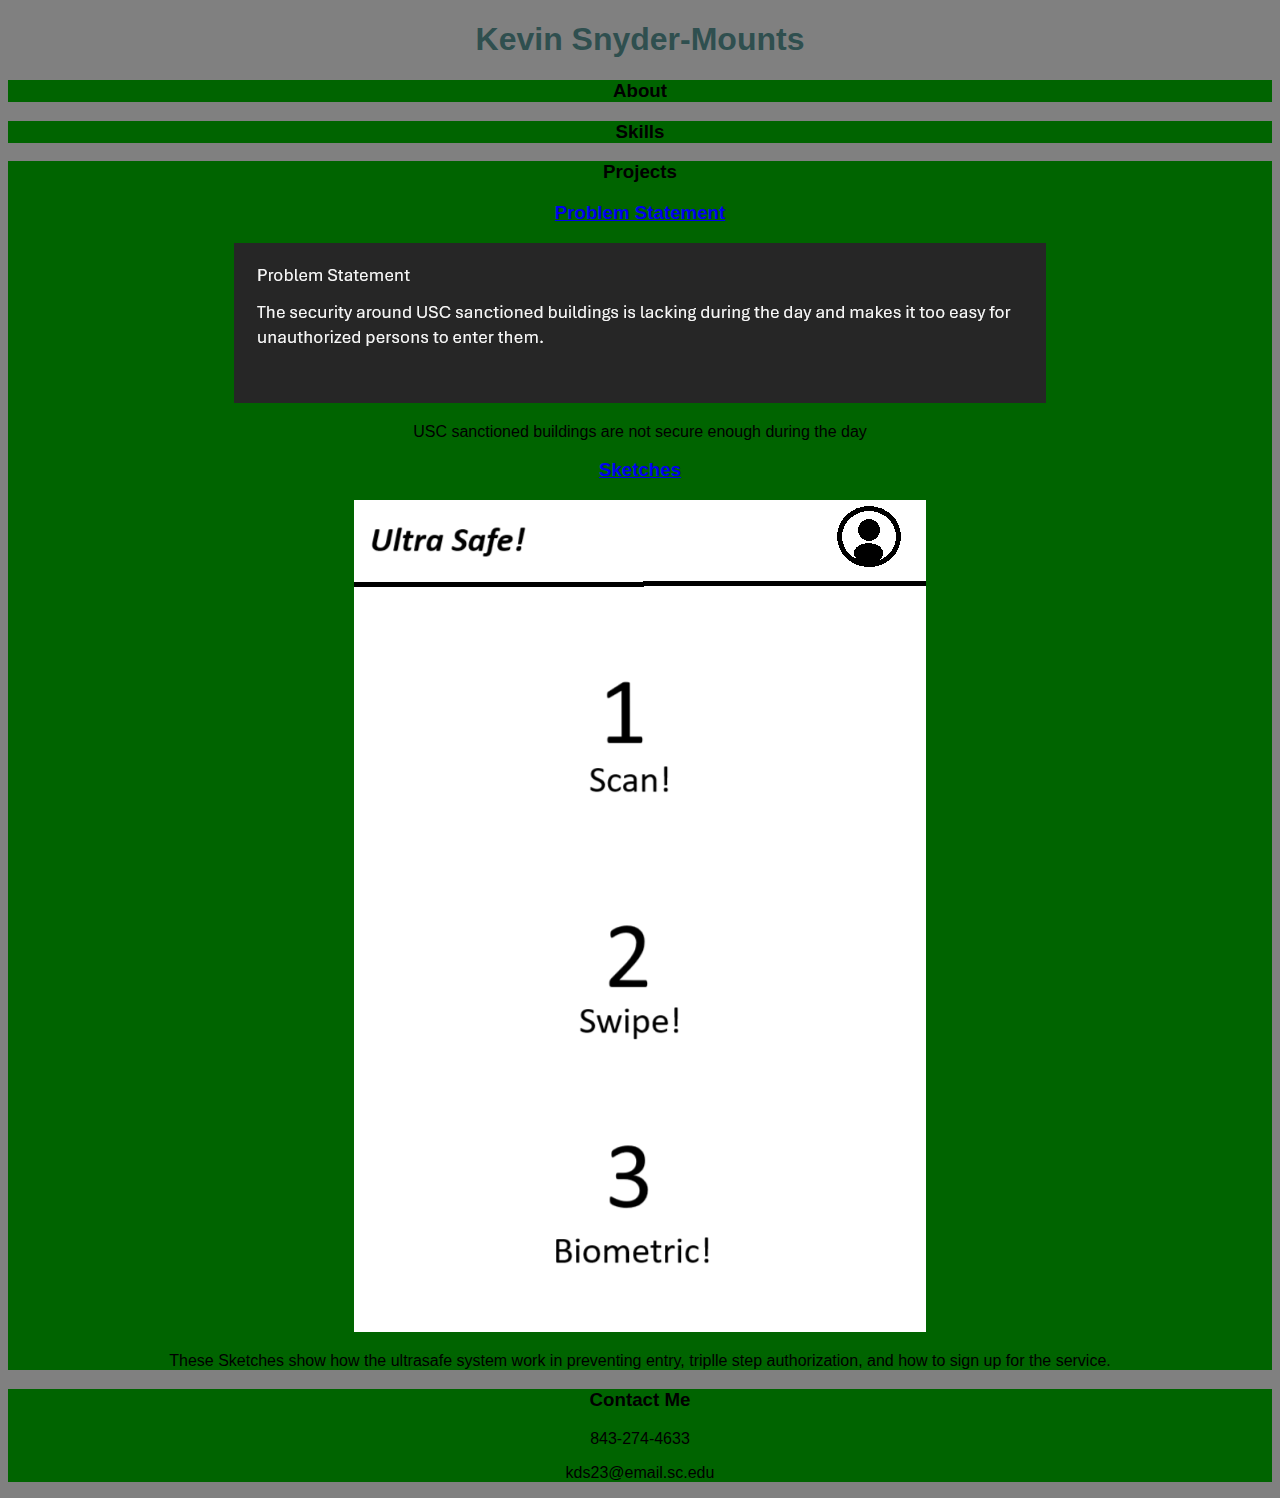
==== index.html @ a8f4174b "No" ====
<!DOCTYPE html>
<html> 
    <head>
        <title>CSCE 190: Kevin Snyder-Mounts</title>
        <link rel="stylesheet" href="styles.css">
    </head>
    <body>
        <h1>Kevin Snyder-Mounts</h1>
        <div class = "about">
            <h3>About</h3>
            <p></p>
        </div>
        <div class = "skills">
            <h3>Skills</h3>

        </div>
        <div class = "projects">
            <h3>Projects</h3>
            <a href="files/Problem_Statement.pdf"><h3>Problem Statement</h3></a>
            <a href="files/Problem_Statement.pdf"><img src="images/problem.png"></a>
            <p>USC sanctioned buildings are not secure enough during the day</p>
            <a href="files/Ske.pdf"><h3>Sketches</h3></a>
            <a href="files/Ske.pdf"><img src="images/ultrasafe_homePage.png"></a>
            <p>
               These Sketches show how the ultrasafe system work in preventing entry, triplle step authorization, and how to sign up for the service.
            </p>
        </div>
        <div class = "contact">
            <h3>Contact Me</h3>
            <p>843-274-4633</p>
            <p>kds23@email.sc.edu</p>
            
        </div>
    </body>
</html>
---- styles.css ----
body {
    text-align: center;
    font-family: Arial, Helvetica, sans-serif;
    background-color: grey;
}

h1 {
    color:darkslategray;
}

.about {
    background-color: darkgreen;
}

.skills {
    background-color: darkgreen;
}

.projects {
    background-color: darkgreen;
}

.contact {
    background-color: darkgreen;
}
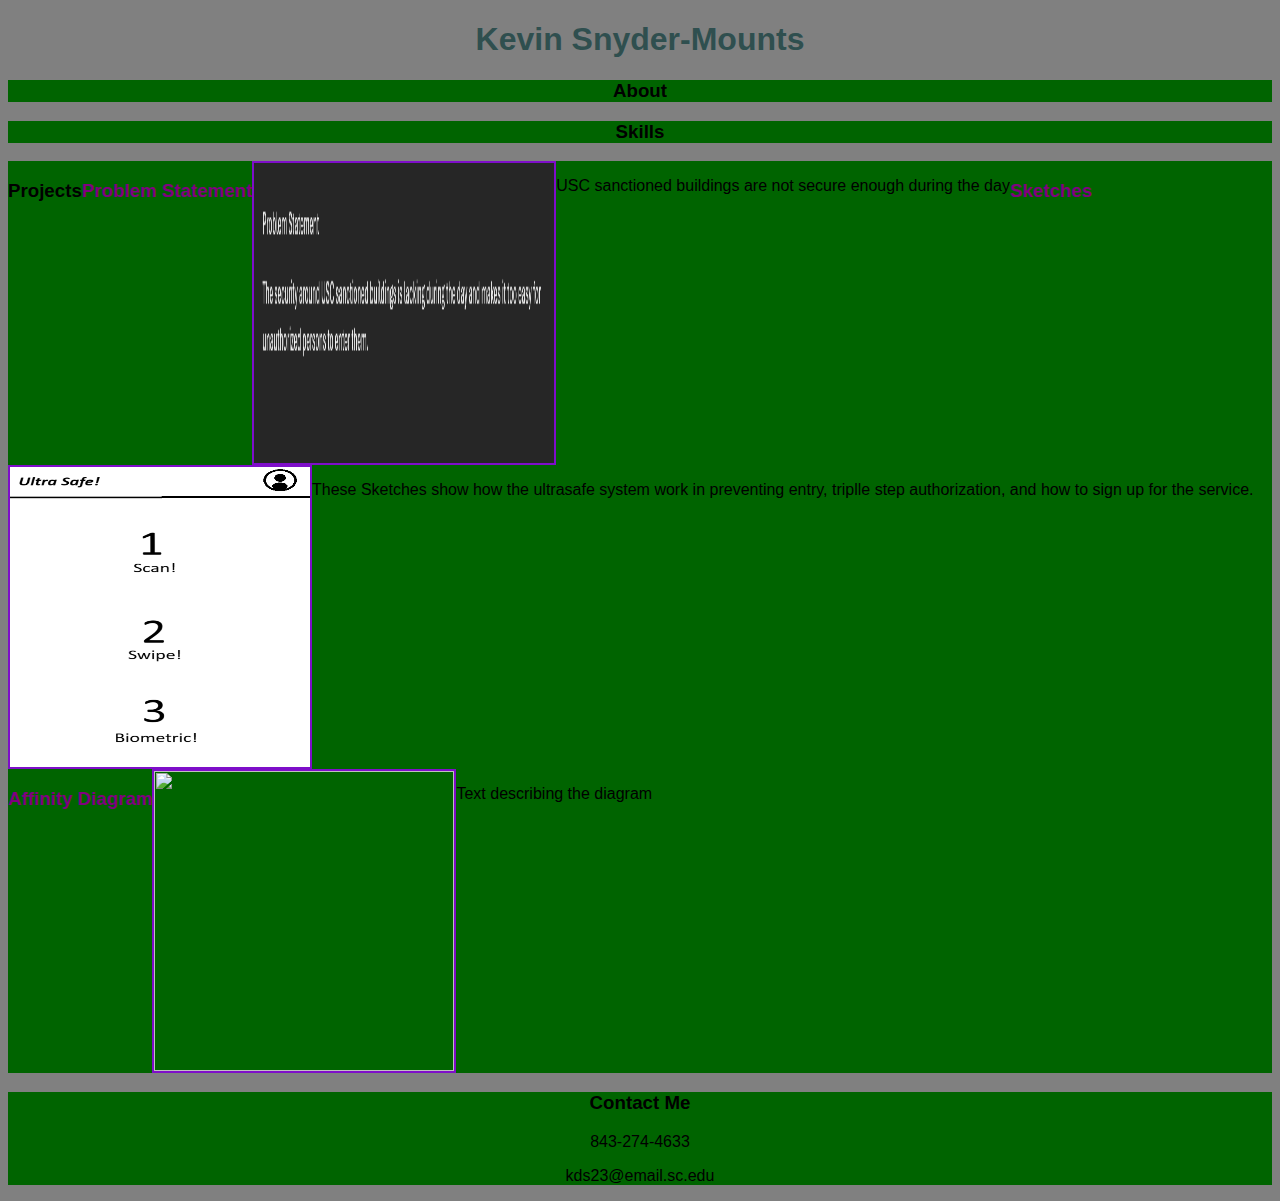
==== commit 7c7768bd: "u" ====
--- a/index.html
+++ b/index.html
@@ -24,6 +24,12 @@
             <p>
                These Sketches show how the ultrasafe system work in preventing entry, triplle step authorization, and how to sign up for the service.
             </p>
+            <a href="files/AffinityDiagram.pdf"><h3>Affinity Diagram</h3></a>
+            <a href="files/AffinityDiagram.pdf"><img src="images/AffinityDiagram.png"></a>
+            <p>
+                Text describing the diagram
+            </p>
+
         </div>
         <div class = "contact">
             <h3>Contact Me</h3>
--- a/styles.css
+++ b/styles.css
@@ -16,10 +16,39 @@
     background-color: darkgreen;
 }
 
+a {  /* change the appearance of ALL links */
+    text-decoration: none;
+    color: purple;
+}
+.project p {  /* change the appearance of paragraph tags inside .project divs */
+    text-align: center;
+    margin: 15px;
+}
+
 .projects {
     background-color: darkgreen;
 }
 
+.projects img{
+    width: 300px;
+    height: 300px;
+    margin: 10px;
+    border: 2px solid rgb(126, 14, 201); /* choose a color */
+    display: block;
+    margin: auto;
+}
+
+.projects {   display:flex; flex-wrap:wrap;  }  /* condensed to save space */
+
+.project {
+    width: 30%;
+    margin: 10px;
+    padding: 20px 10px;
+    background: white;  /* pick a color */
+    border-radius: 25%;
+}
+
+
 .contact {
     background-color: darkgreen;
-}+}
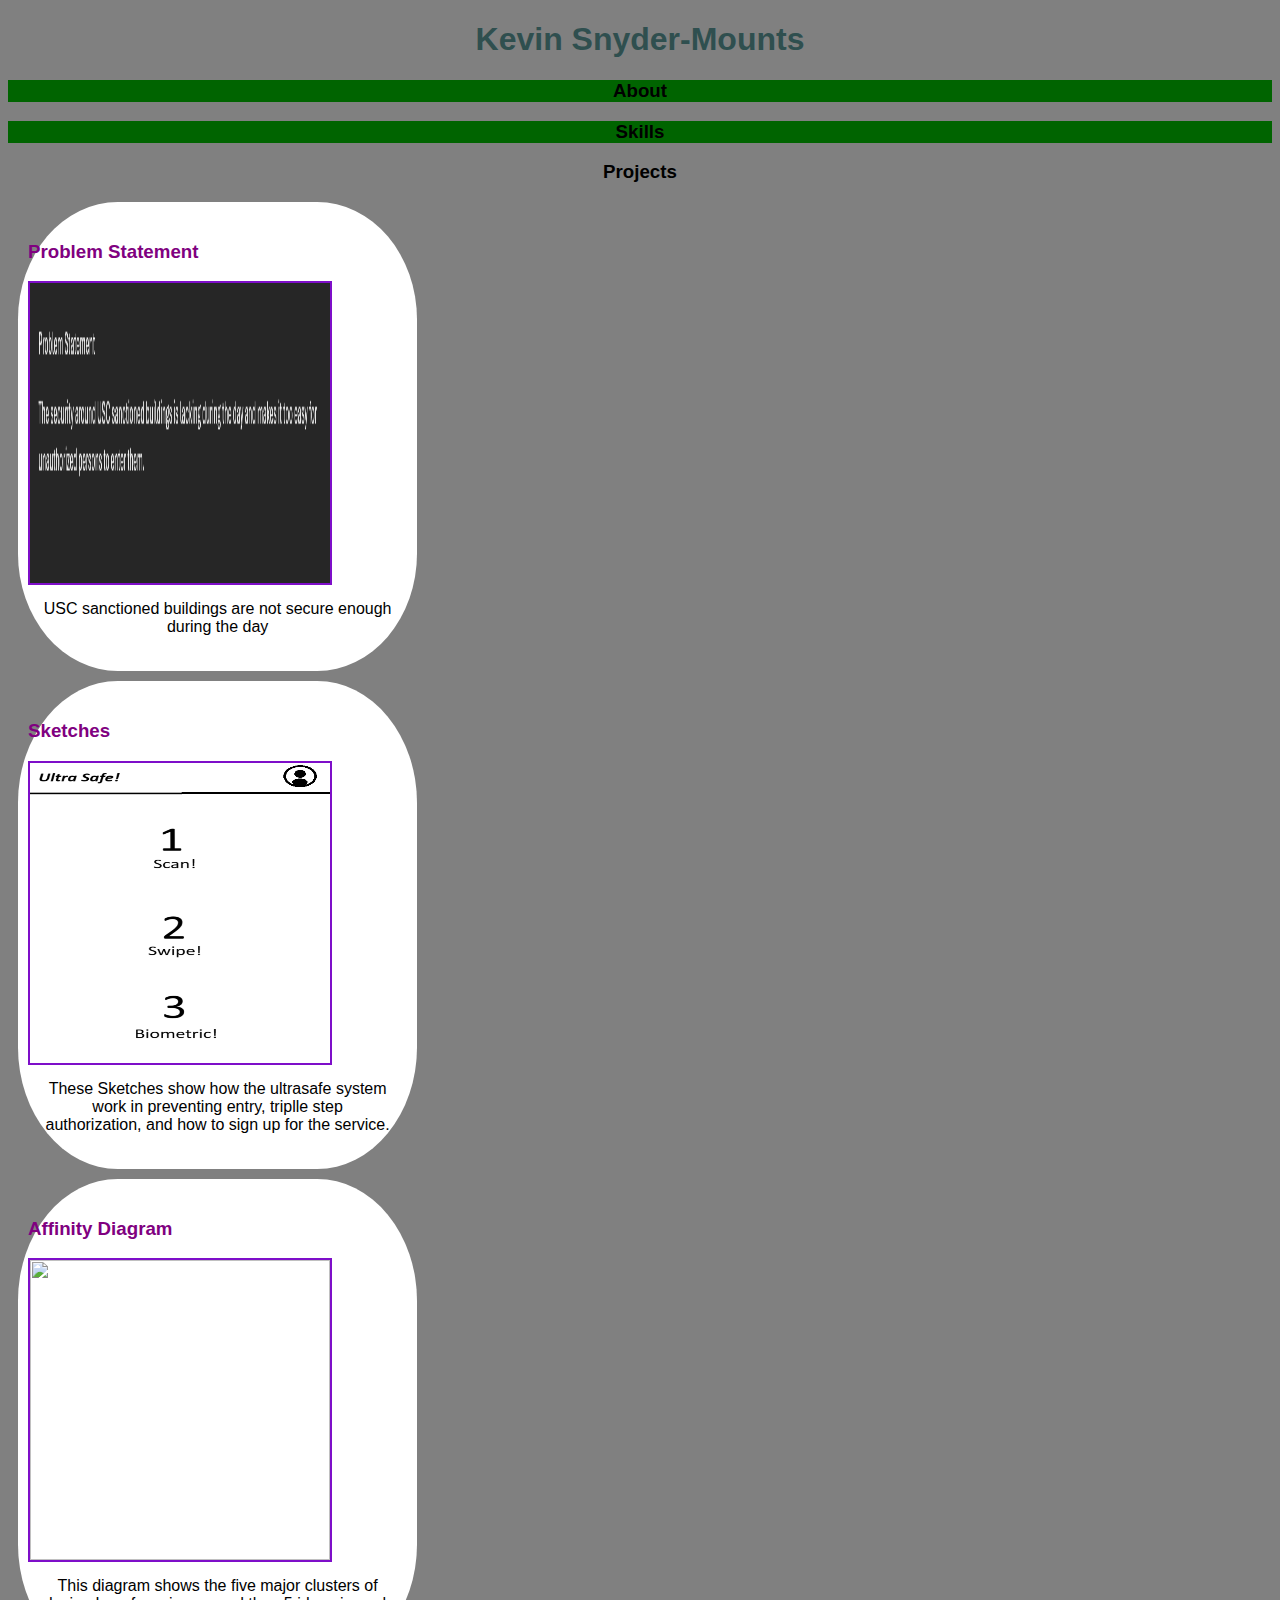
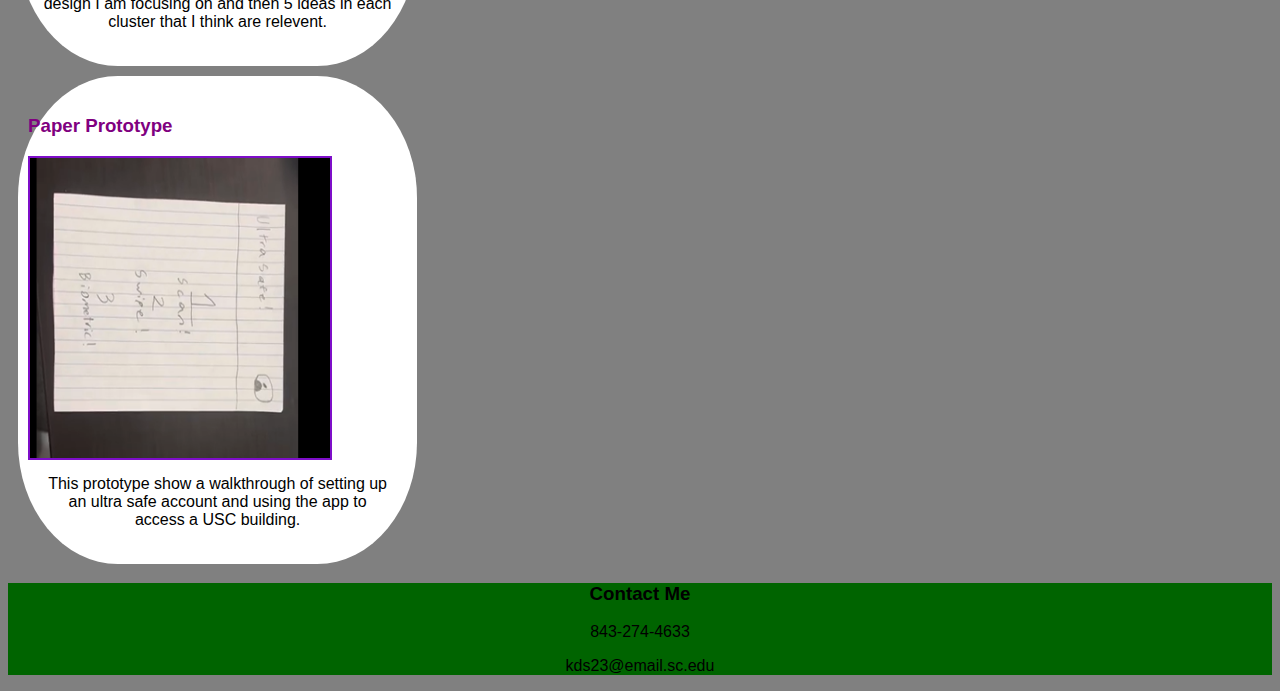
==== commit e4352bef: "n" ====
--- a/index.html
+++ b/index.html
@@ -14,22 +14,30 @@
             <h3>Skills</h3>
 
         </div>
-        <div class = "projects">
-            <h3>Projects</h3>
+        <h3>Projects</h3>
+        <div class = "project">
             <a href="files/Problem_Statement.pdf"><h3>Problem Statement</h3></a>
             <a href="files/Problem_Statement.pdf"><img src="images/problem.png"></a>
             <p>USC sanctioned buildings are not secure enough during the day</p>
+        </div>
+        <div class = "project">
             <a href="files/Ske.pdf"><h3>Sketches</h3></a>
             <a href="files/Ske.pdf"><img src="images/ultrasafe_homePage.png"></a>
             <p>
                These Sketches show how the ultrasafe system work in preventing entry, triplle step authorization, and how to sign up for the service.
             </p>
+        </div>
+        <div class = "project">
             <a href="files/AffinityDiagram.pdf"><h3>Affinity Diagram</h3></a>
             <a href="files/AffinityDiagram.pdf"><img src="images/AffinityDiagram.png"></a>
             <p>
-                Text describing the diagram
+                This diagram shows the five major clusters of design I am focusing on and then 5 ideas in each cluster that I think are relevent.
             </p>
-
+        </div>
+        <div class = "project">
+            <a href="https://youtu.be/QejJAudgiD4"><h3>Paper Prototype</h3></a> 
+            <a href="https://youtu.be/QejJAudgiD4"><img src="images/paperProto.png"></a>
+            <p>This prototype show a walkthrough of setting up an ultra safe account and using the app to access a USC building.</p>
         </div>
         <div class = "contact">
             <h3>Contact Me</h3>
--- a/styles.css
+++ b/styles.css
@@ -25,11 +25,11 @@
     margin: 15px;
 }
 
-.projects {
+.project {
     background-color: darkgreen;
 }
 
-.projects img{
+.project img{
     width: 300px;
     height: 300px;
     margin: 10px;
@@ -38,7 +38,7 @@
     margin: auto;
 }
 
-.projects {   display:flex; flex-wrap:wrap;  }  /* condensed to save space */
+.project {   display:flex; flex-wrap:wrap;  }  /* condensed to save space */
 
 .project {
     width: 30%;
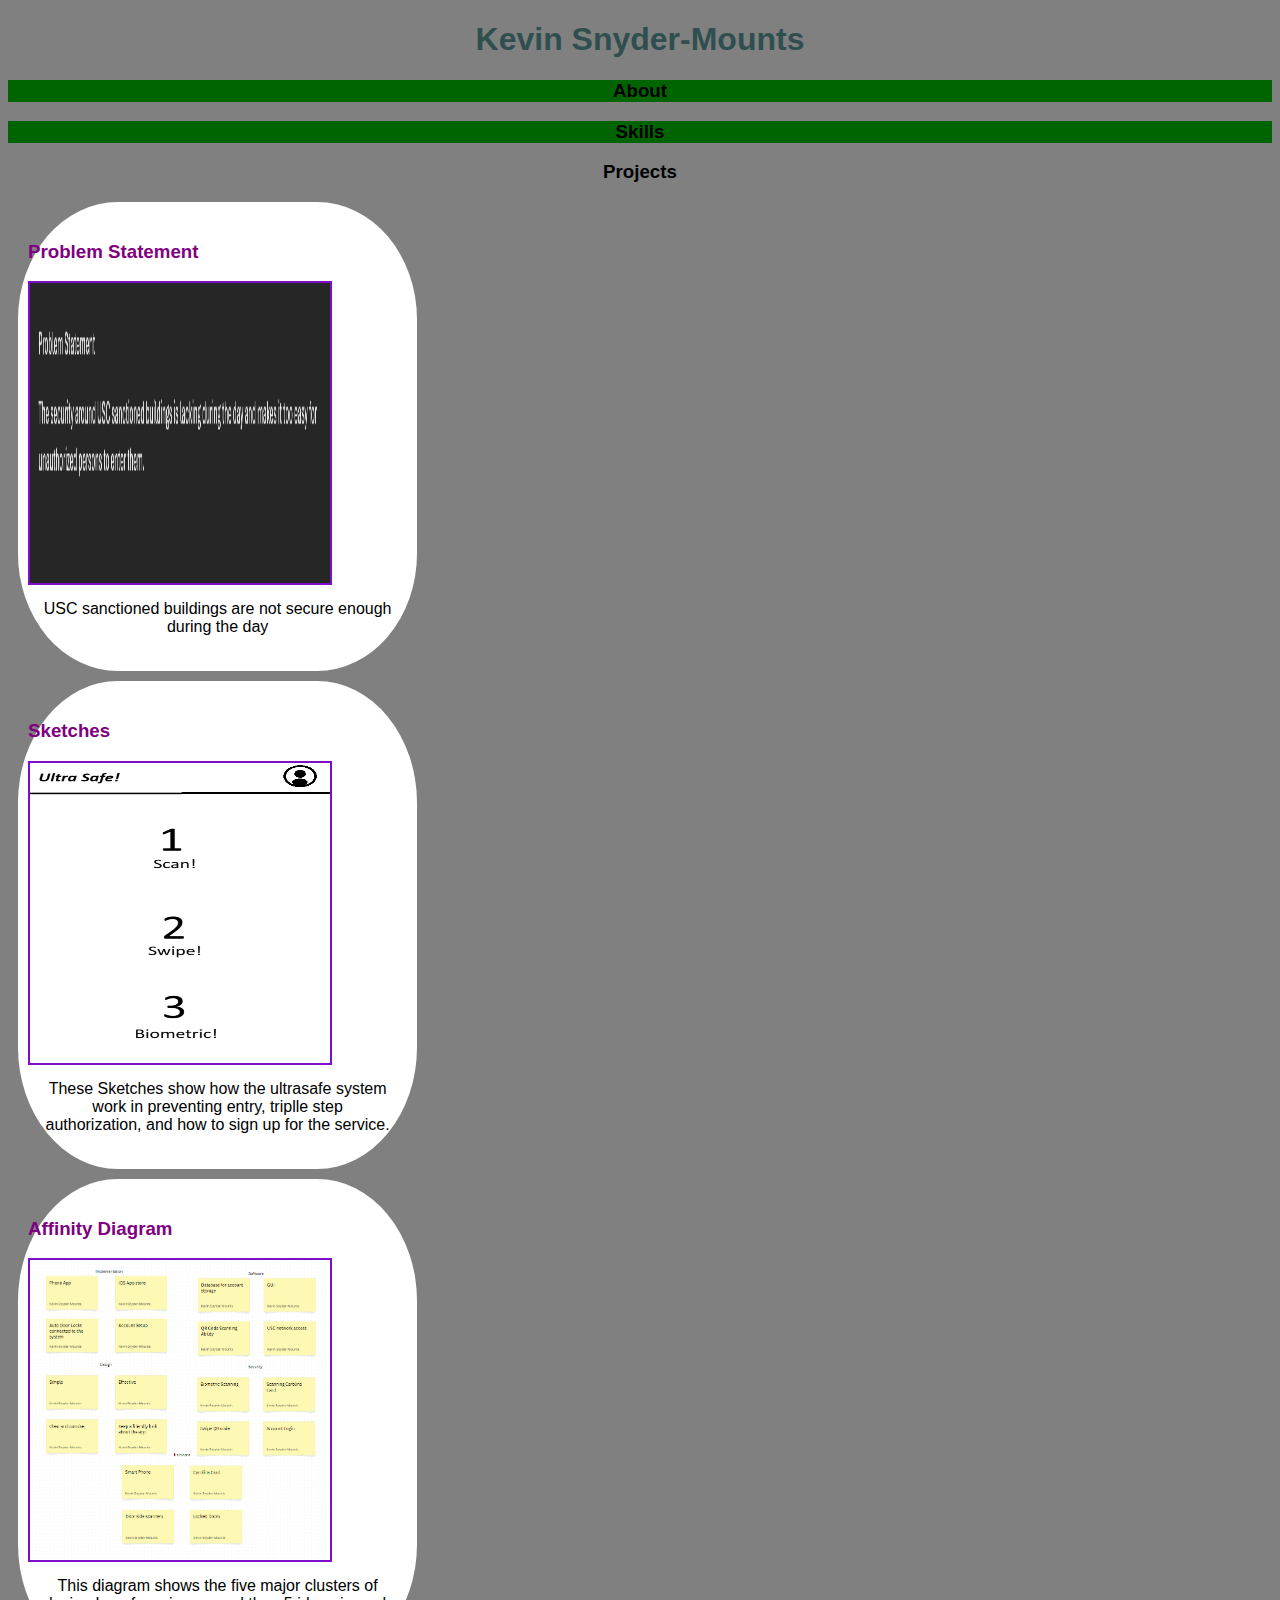
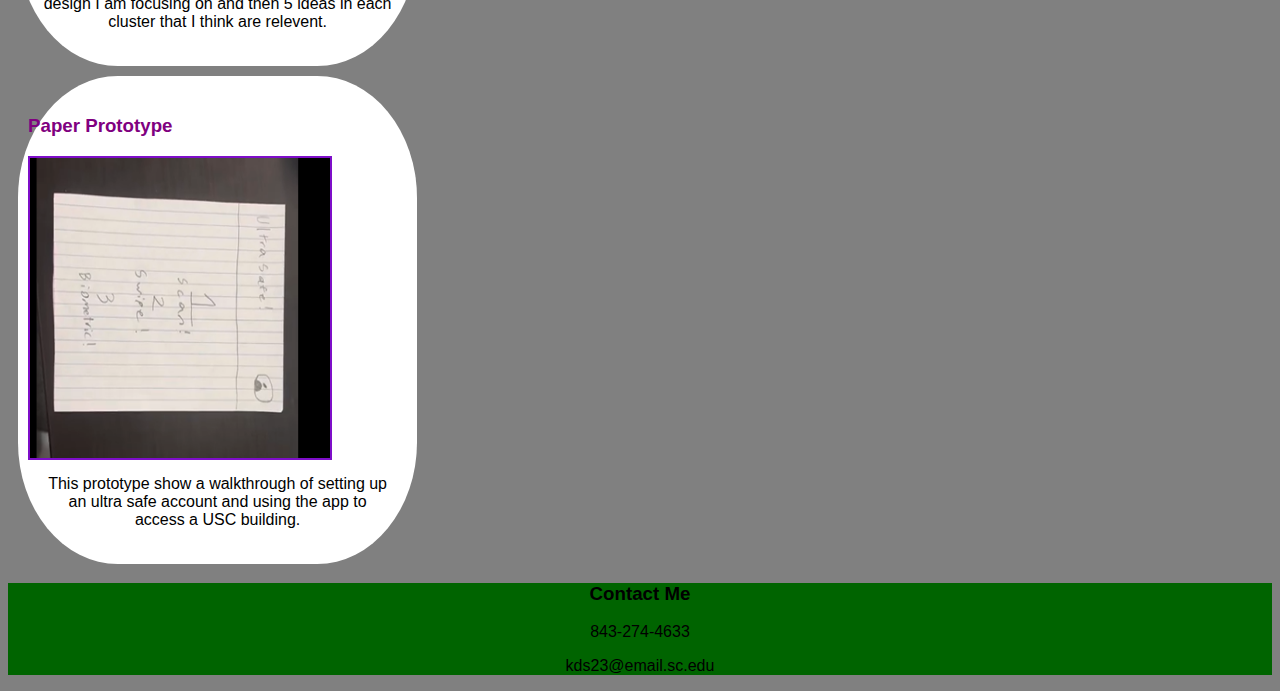
==== commit 15d1e94e: "aff" ====
--- a/index.html
+++ b/index.html
@@ -29,7 +29,7 @@
         </div>
         <div class = "project">
             <a href="files/AffinityDiagram.pdf"><h3>Affinity Diagram</h3></a>
-            <a href="files/AffinityDiagram.pdf"><img src="images/AffinityDiagram.png"></a>
+            <a href="files/AffinityDiagram.pdf"><img src="images/AffintyDiagram.png"></a>
             <p>
                 This diagram shows the five major clusters of design I am focusing on and then 5 ideas in each cluster that I think are relevent.
             </p>
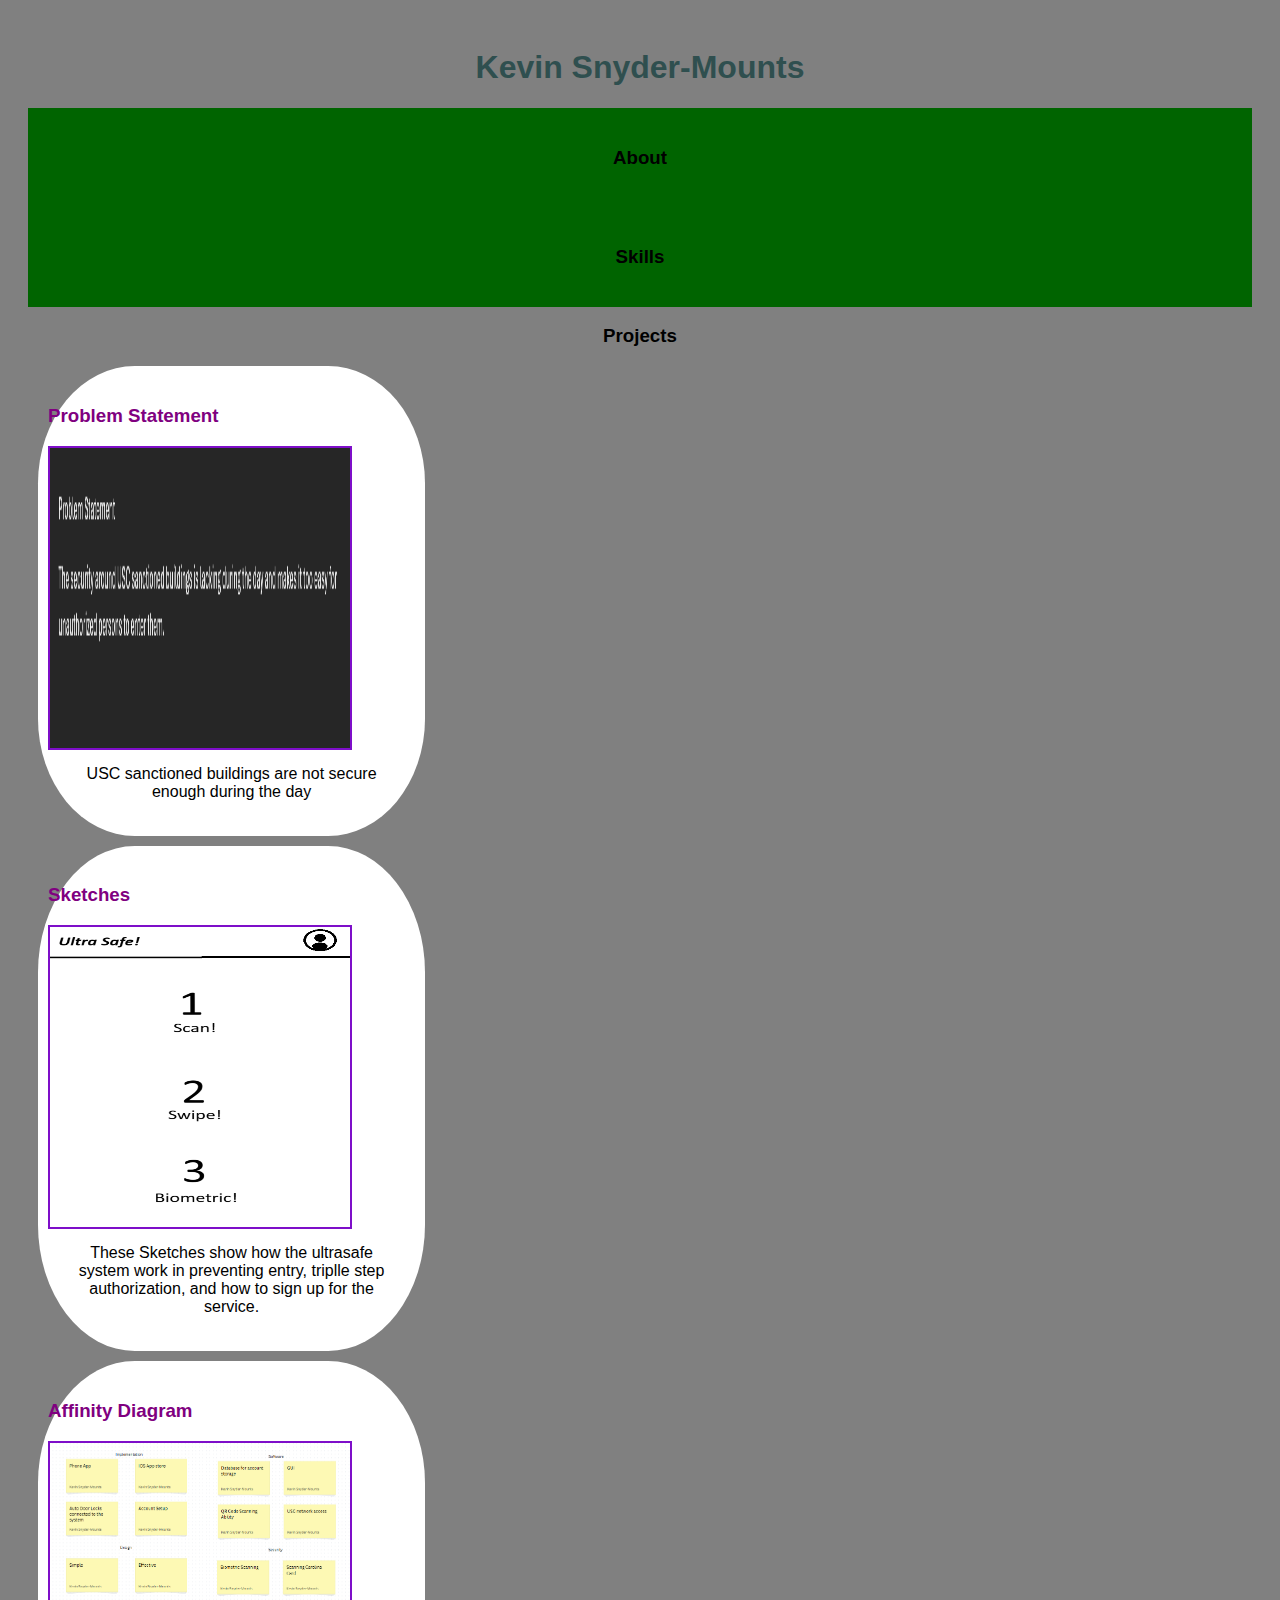
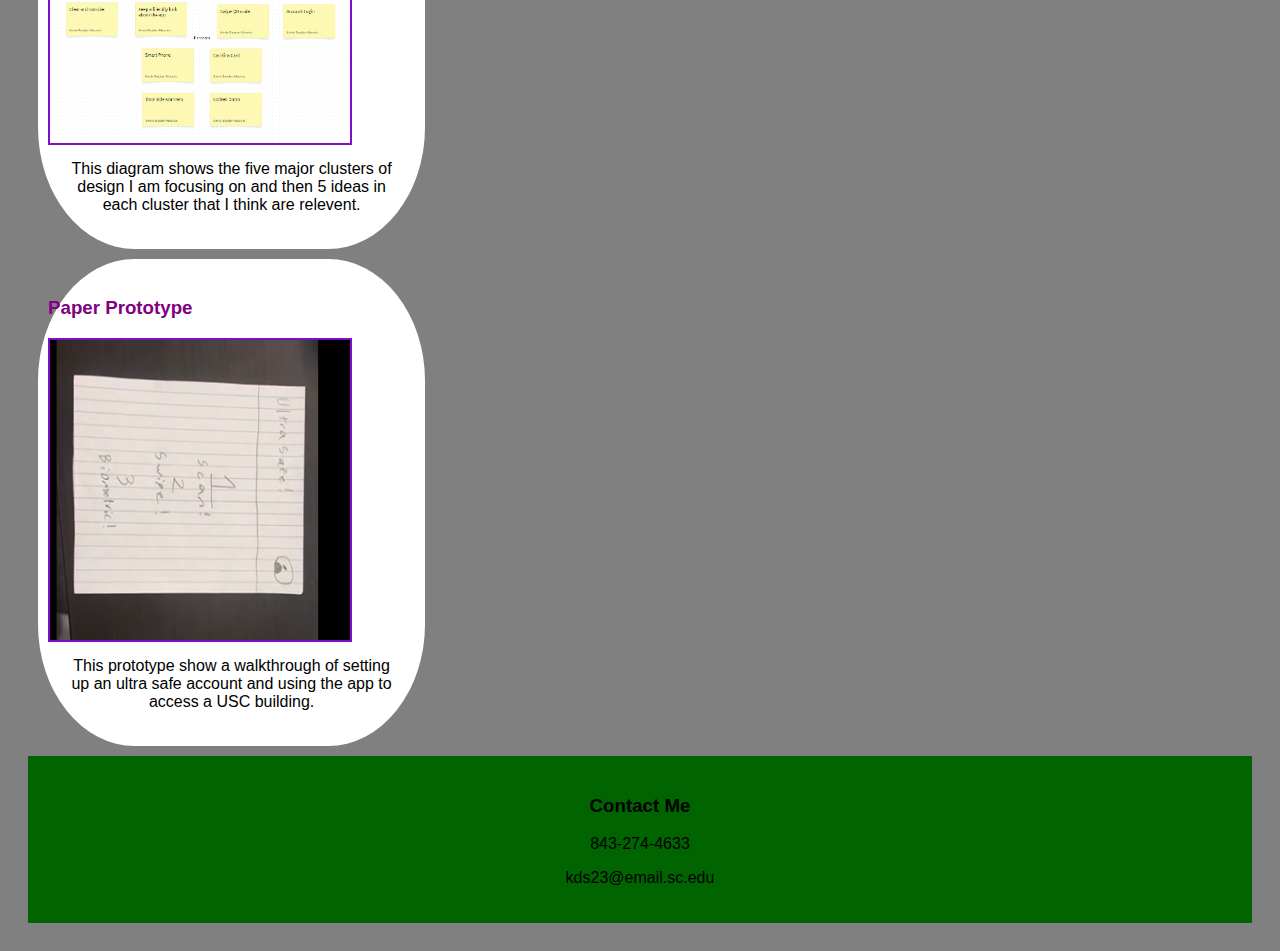
==== commit 061b6adc: "new" ====
--- a/index.html
+++ b/index.html
@@ -14,6 +14,7 @@
             <h3>Skills</h3>
 
         </div>
+        <div id = projects>
         <h3>Projects</h3>
         <div class = "project">
             <a href="files/Problem_Statement.pdf"><h3>Problem Statement</h3></a>
@@ -39,6 +40,7 @@
             <a href="https://youtu.be/QejJAudgiD4"><img src="images/paperProto.png"></a>
             <p>This prototype show a walkthrough of setting up an ultra safe account and using the app to access a USC building.</p>
         </div>
+        </div>
         <div class = "contact">
             <h3>Contact Me</h3>
             <p>843-274-4633</p>
--- a/styles.css
+++ b/styles.css
@@ -2,6 +2,7 @@
     text-align: center;
     font-family: Arial, Helvetica, sans-serif;
     background-color: grey;
+    padding: 20px;
 }
 
 h1 {
@@ -10,10 +11,14 @@
 
 .about {
     background-color: darkgreen;
+    padding-top: 20px;
+    padding-bottom: 20px;
 }
 
 .skills {
     background-color: darkgreen;
+    padding-top: 20px;
+    padding-bottom: 20px;
 }
 
 a {  /* change the appearance of ALL links */
@@ -23,6 +28,10 @@
 .project p {  /* change the appearance of paragraph tags inside .project divs */
     text-align: center;
     margin: 15px;
+}
+
+#project {
+    text-align: center;
 }
 
 .project {
@@ -51,4 +60,6 @@
 
 .contact {
     background-color: darkgreen;
+    padding-top: 20px;
+    padding-bottom: 20px;
 }
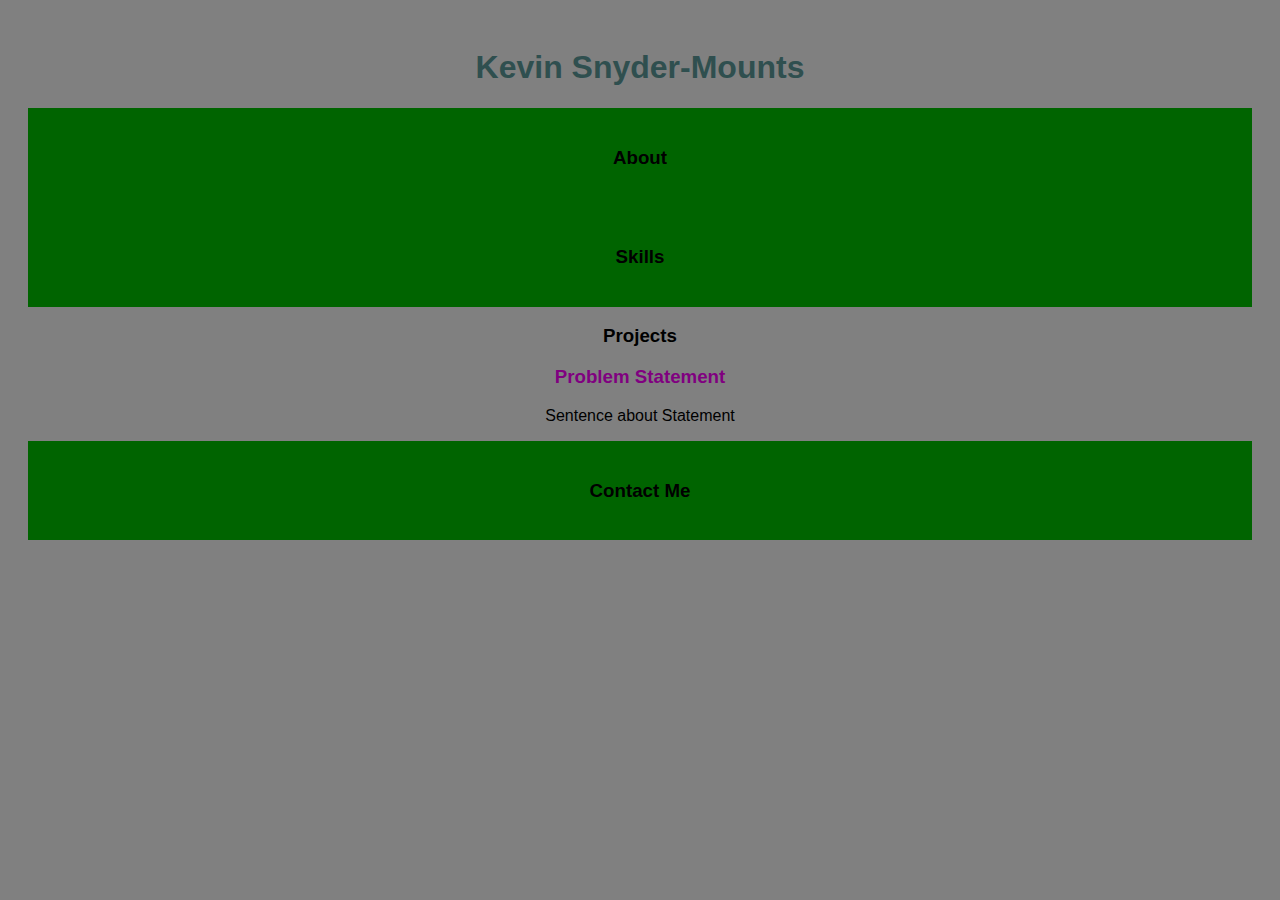
==== commit 4f8cea1f: "e" ====
--- a/index.html
+++ b/index.html
@@ -14,38 +14,14 @@
             <h3>Skills</h3>
 
         </div>
-        <div id = projects>
-        <h3>Projects</h3>
-        <div class = "project">
-            <a href="files/Problem_Statement.pdf"><h3>Problem Statement</h3></a>
-            <a href="files/Problem_Statement.pdf"><img src="images/problem.png"></a>
-            <p>USC sanctioned buildings are not secure enough during the day</p>
-        </div>
-        <div class = "project">
-            <a href="files/Ske.pdf"><h3>Sketches</h3></a>
-            <a href="files/Ske.pdf"><img src="images/ultrasafe_homePage.png"></a>
-            <p>
-               These Sketches show how the ultrasafe system work in preventing entry, triplle step authorization, and how to sign up for the service.
-            </p>
-        </div>
-        <div class = "project">
-            <a href="files/AffinityDiagram.pdf"><h3>Affinity Diagram</h3></a>
-            <a href="files/AffinityDiagram.pdf"><img src="images/AffintyDiagram.png"></a>
-            <p>
-                This diagram shows the five major clusters of design I am focusing on and then 5 ideas in each cluster that I think are relevent.
-            </p>
-        </div>
-        <div class = "project">
-            <a href="https://youtu.be/QejJAudgiD4"><h3>Paper Prototype</h3></a> 
-            <a href="https://youtu.be/QejJAudgiD4"><img src="images/paperProto.png"></a>
-            <p>This prototype show a walkthrough of setting up an ultra safe account and using the app to access a USC building.</p>
-        </div>
+        <div class = "projects">
+            <h3>Projects</h3>
+            <a href=" "><h3>Problem Statement</h3></a>
+            <p>Sentence about Statement</p>
         </div>
         <div class = "contact">
             <h3>Contact Me</h3>
-            <p>843-274-4633</p>
-            <p>kds23@email.sc.edu</p>
-            
+
         </div>
     </body>
 </html>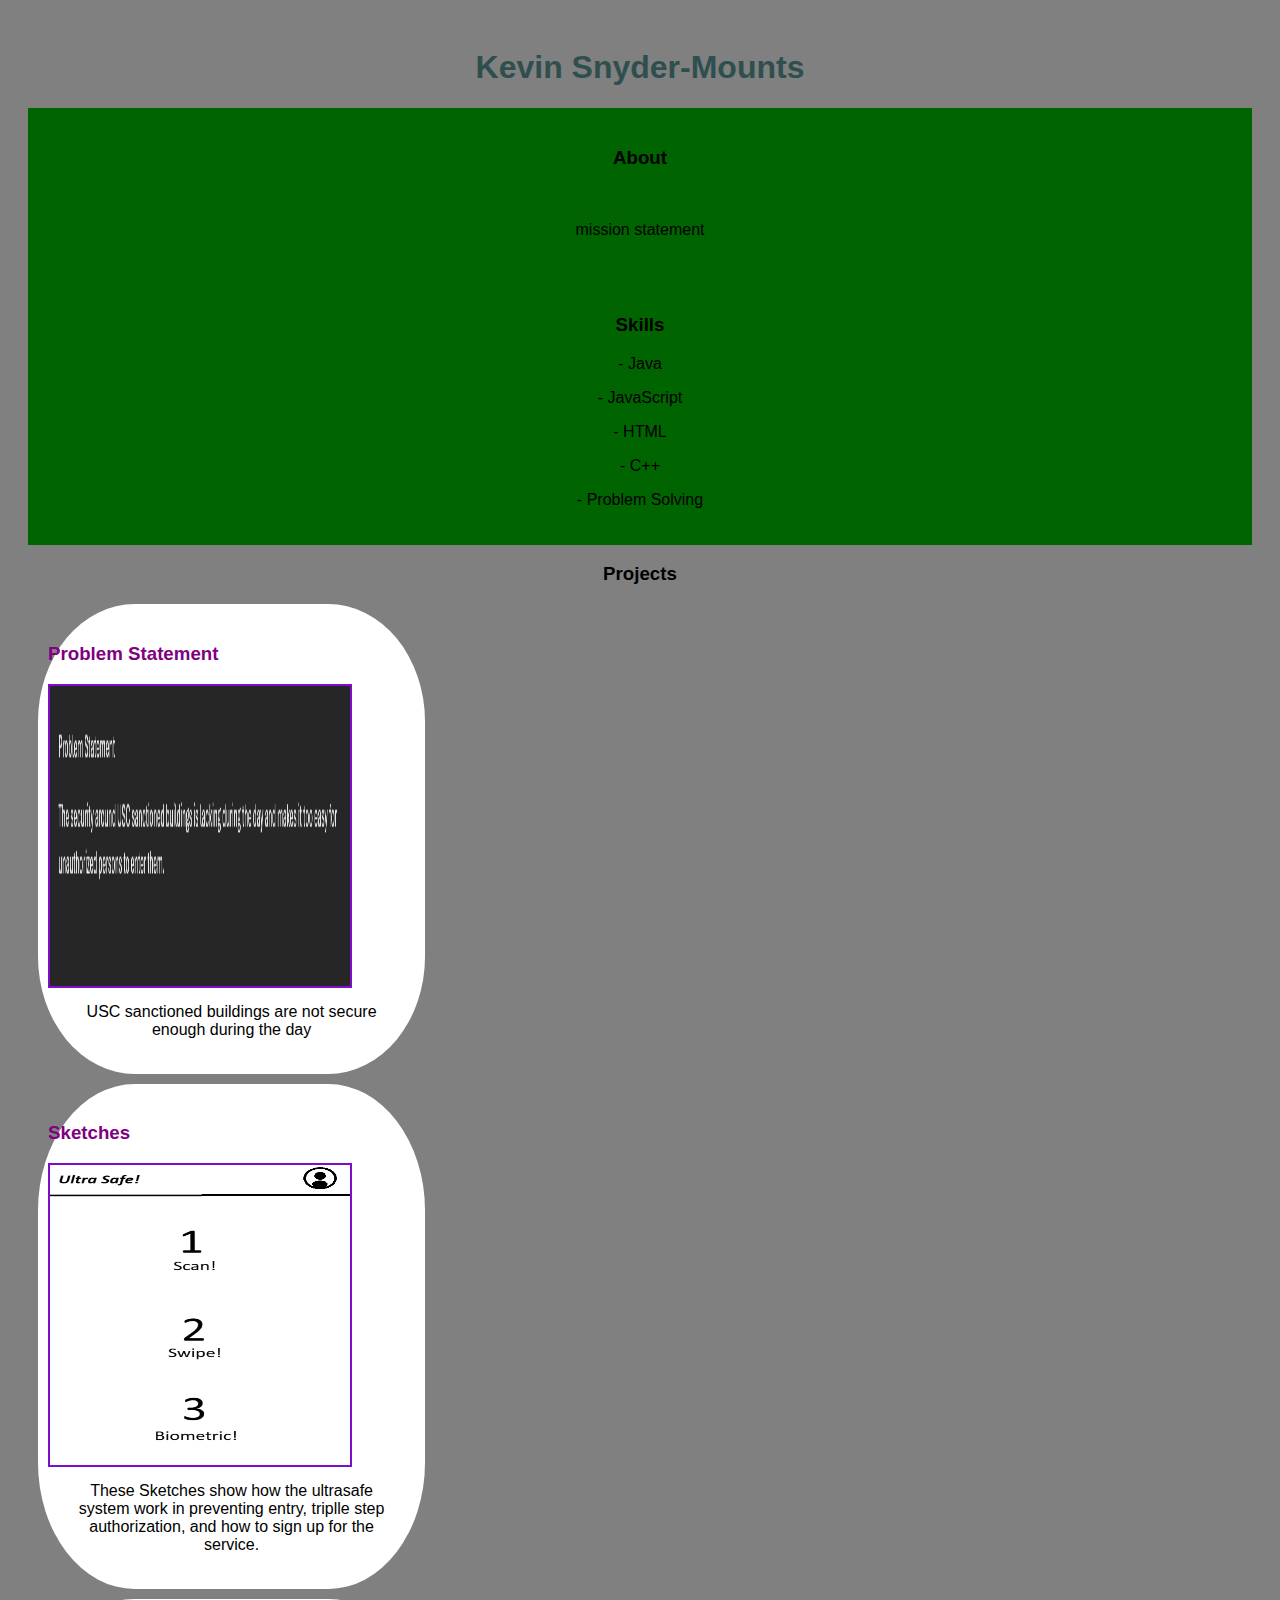
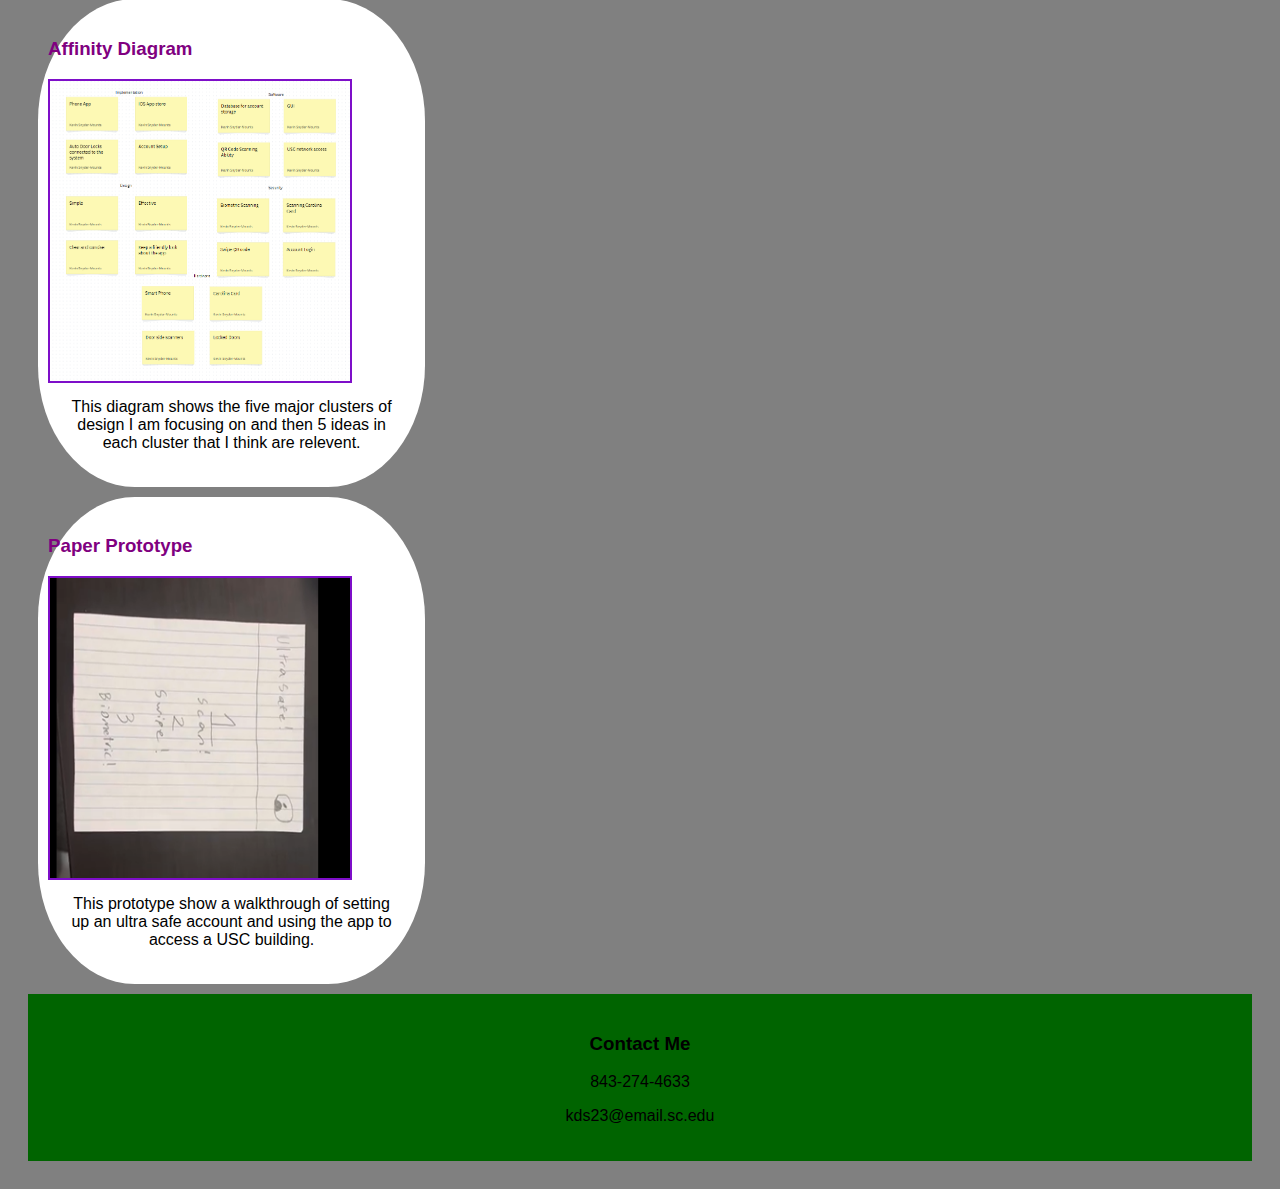
==== commit 0f1c5c19: "Merge branch 'main' of https://github.com/KevinSM12/csce190" ====
--- a/index.html
+++ b/index.html
@@ -8,20 +8,50 @@
         <h1>Kevin Snyder-Mounts</h1>
         <div class = "about">
             <h3>About</h3>
-            <p></p>
+            <img src="">
+            <p>mission statement</p>
         </div>
         <div class = "skills">
             <h3>Skills</h3>
+            <p>&#45; Java</p>
+            <p>&#45; JavaScript</p>
+            <p>&#45; HTML</p>
+            <p>&#45; C++</p>
+            <p>&#45; Problem Solving</p>
+        </div>
+        <div id = projects>
+        <h3>Projects</h3>
+        <div class = "project">
+            <a href="files/Problem_Statement.pdf"><h3>Problem Statement</h3></a>
+            <a href="files/Problem_Statement.pdf"><img src="images/problem.png"></a>
+            <p>USC sanctioned buildings are not secure enough during the day</p>
+        </div>
+        <div class = "project">
+            <a href="files/Ske.pdf"><h3>Sketches</h3></a>
+            <a href="files/Ske.pdf"><img src="images/ultrasafe_homePage.png"></a>
+            <p>
+               These Sketches show how the ultrasafe system work in preventing entry, triplle step authorization, and how to sign up for the service.
+            </p>
+        </div>
+        <div class = "project">
+            <a href="files/AffintyDiagram.pdf"><h3>Affinity Diagram</h3></a>
+            <a href="files/AffintyDiagram.pdf"><img src="images/AffintyDiagram.png"></a>
+            <p>
+                This diagram shows the five major clusters of design I am focusing on and then 5 ideas in each cluster that I think are relevent.
+            </p>
+        </div>
+        <div class = "project">
+            <a href="https://youtu.be/QejJAudgiD4"><h3>Paper Prototype</h3></a> 
+            <a href="https://youtu.be/QejJAudgiD4"><img src="images/paperProto.png"></a>
+            <p>This prototype show a walkthrough of setting up an ultra safe account and using the app to access a USC building.</p>
+        </div>
 
-        </div>
-        <div class = "projects">
-            <h3>Projects</h3>
-            <a href=" "><h3>Problem Statement</h3></a>
-            <p>Sentence about Statement</p>
         </div>
         <div class = "contact">
             <h3>Contact Me</h3>
-
+            <p>843-274-4633</p>
+            <p>kds23@email.sc.edu</p>
+            
         </div>
     </body>
 </html>